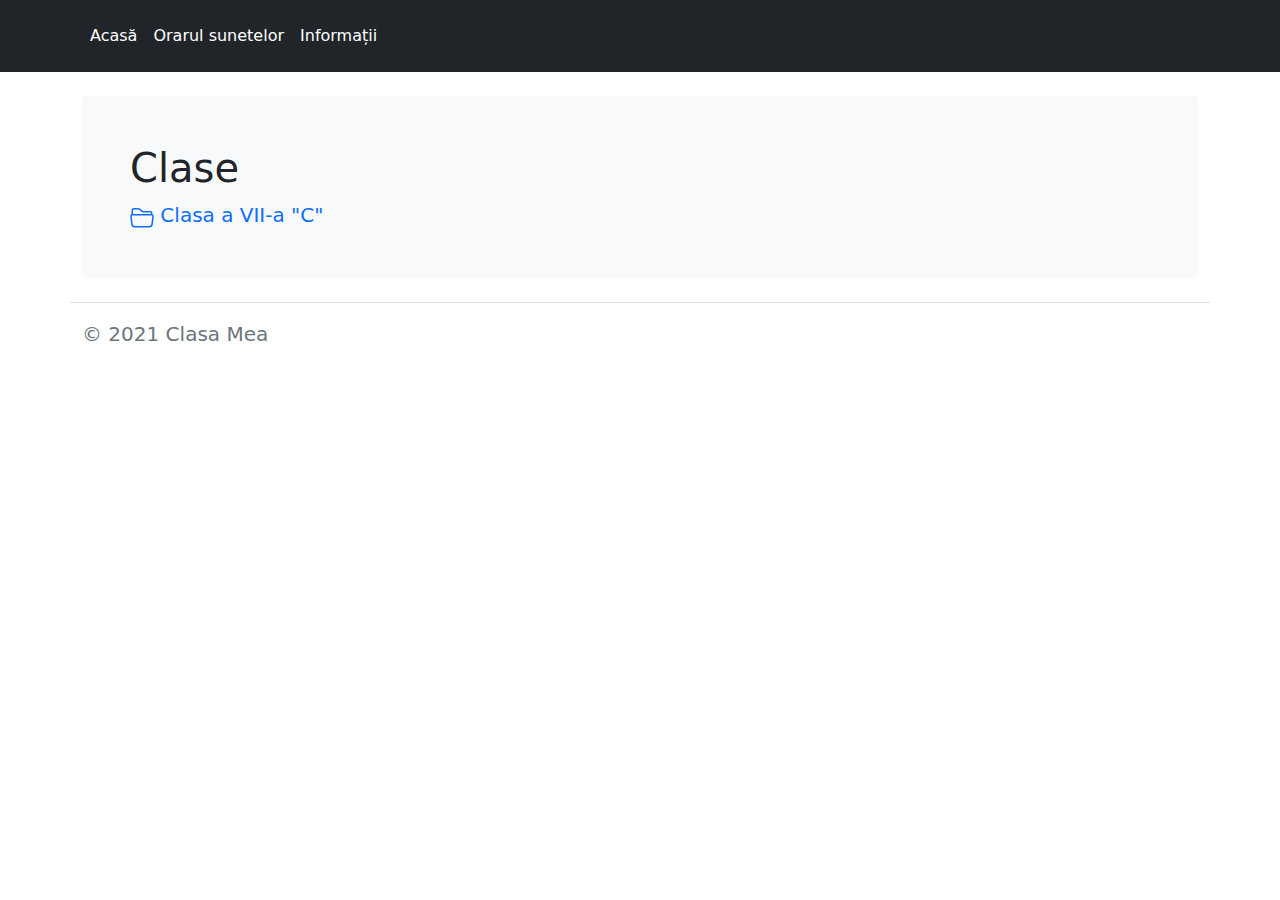
==== lt-petre-stefanuca.html @ 26c6f787 "ye" ====
<!DOCTYPE html>
<html lang="en">

<head>
    <meta charset="UTF-8">
    <meta http-equiv="X-UA-Compatible" content="IE=edge">
    <meta name="viewport" content="width=device-width, initial-scale=1.0">
    <title>Clasa Mea</title>
    <link rel="stylesheet" href="assets/dist/css/bootstrap.min.css">
    <link rel="stylesheet" href="index.css">
</head>

<body>
    <!-- HEADER -->
    <header class="p-3 bg-dark text-white mb-4">
        <div class="container">
            <div class="d-flex flex-wrap align-items-center justify-content-center justify-content-lg-start">
                <ul class="nav col-12 col-lg-auto me-lg-auto mb-2 justify-content-center mb-md-0">
                    <li><a href="./index.html" class="nav-link px-2 text-white">Acasă</a></li>
                    <li><a href="./orarul-sunetelor.html" class="nav-link px-2 text-white">Orarul sunetelor</a></li>
                    <li><a href="./informatii.html" class="nav-link px-2 text-white">Informații</a></li>
                </ul>
            </div>
        </div>
    </header>
    <!-- MAIN SITE -->
    <main class="container">
        <div class="bg-light p-5 rounded" id="schools">
            <h1>Clase</h1>
            <a 
                class="lead school-hover school" 
                id="lt-petre-stefanuca"
                href="lt-petre-stefanuca/VII-C.html" 
                aria-placeholder='Liceul Teoretic "Petre Ștefanucă"'
            ><svg xmlns="http://www.w3.org/2000/svg" width="24" height="24" fill="currentColor" class="bi bi-folder2-open" viewBox="0 0 16 16">
                <path d="M1 3.5A1.5 1.5 0 0 1 2.5 2h2.764c.958 0 1.76.56 2.311 1.184C7.985 3.648 8.48 4 9 4h4.5A1.5 1.5 0 0 1 15 5.5v.64c.57.265.94.876.856 1.546l-.64 5.124A2.5 2.5 0 0 1 12.733 15H3.266a2.5 2.5 0 0 1-2.481-2.19l-.64-5.124A1.5 1.5 0 0 1 1 6.14V3.5zM2 6h12v-.5a.5.5 0 0 0-.5-.5H9c-.964 0-1.71-.629-2.174-1.154C6.374 3.334 5.82 3 5.264 3H2.5a.5.5 0 0 0-.5.5V6zm-.367 1a.5.5 0 0 0-.496.562l.64 5.124A1.5 1.5 0 0 0 3.266 14h9.468a1.5 1.5 0 0 0 1.489-1.314l.64-5.124A.5.5 0 0 0 14.367 7H1.633z"/>
              </svg> Clasa a VII-a "C"
            </div>
        </div>
    </main>

    <!-- FOOTER -->

    <footer class="container d-flex flex-wrap justify-content-between align-items-center py-3 my-4 border-top">
        <p class="text-muted">© 2021 Clasa Mea</p>
    </footer>
    <script src="assets/dist/js/bootstrap.min.js"></script>
</body>

</html>
---- index.css ----
.school {
    text-decoration: none;
}
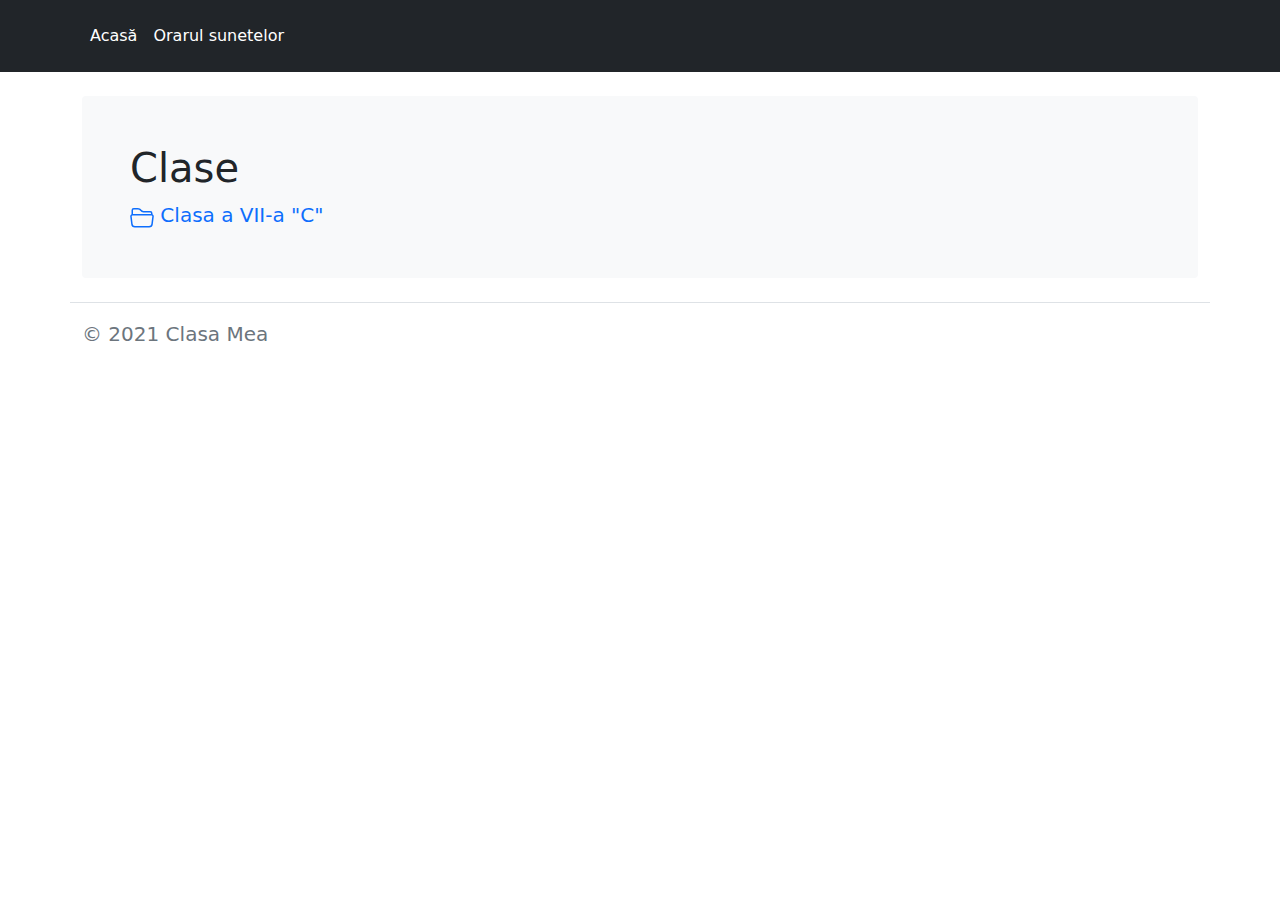
==== commit 71d5f46a: "+" ====
--- a/lt-petre-stefanuca.html
+++ b/lt-petre-stefanuca.html
@@ -18,7 +18,7 @@
                 <ul class="nav col-12 col-lg-auto me-lg-auto mb-2 justify-content-center mb-md-0">
                     <li><a href="./index.html" class="nav-link px-2 text-white">Acasă</a></li>
                     <li><a href="./orarul-sunetelor.html" class="nav-link px-2 text-white">Orarul sunetelor</a></li>
-                    <li><a href="./informatii.html" class="nav-link px-2 text-white">Informații</a></li>
+
                 </ul>
             </div>
         </div>
